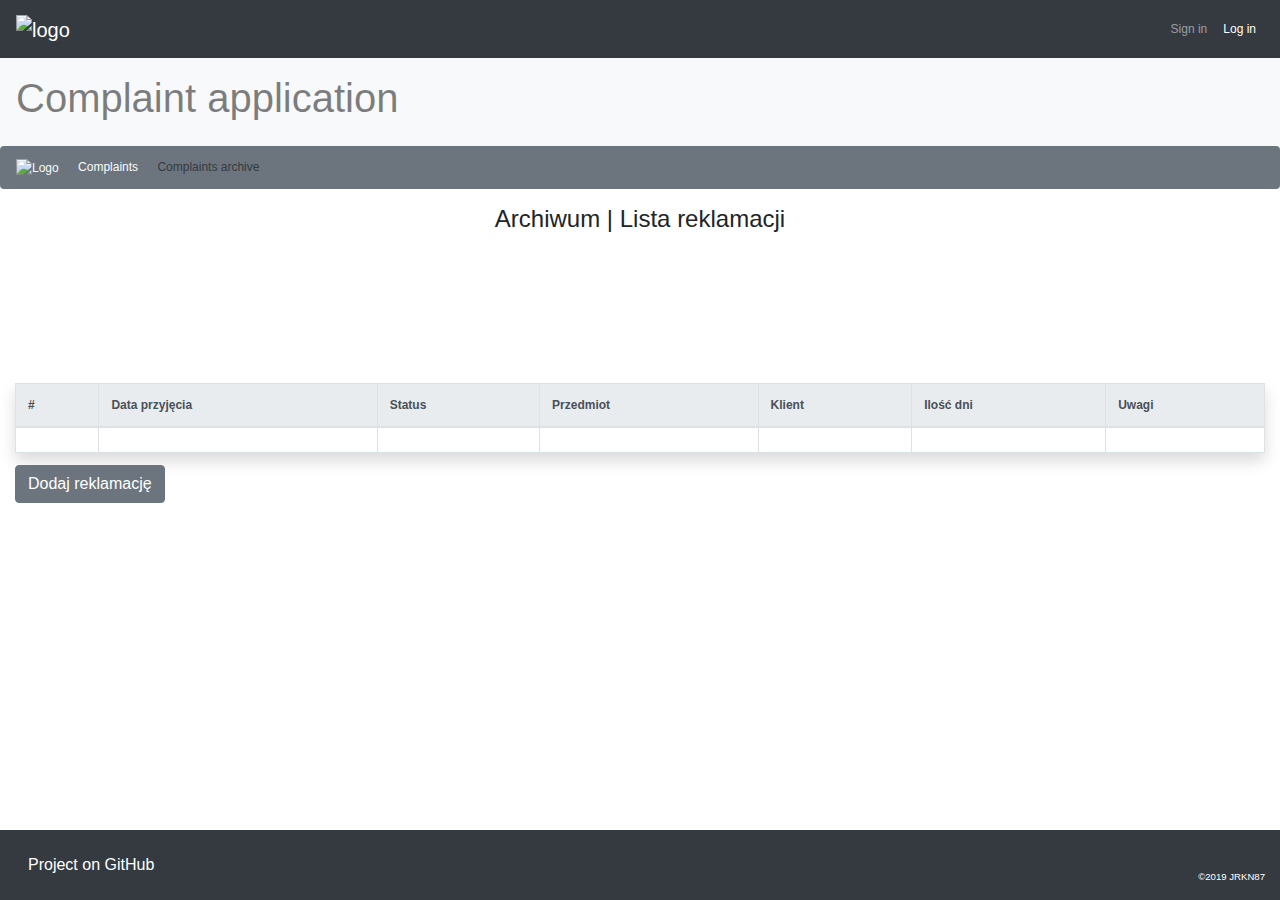
==== main/resources/templates/complaints-archive.html @ 738a96fe "Modify UI, add archive page and additional utilis, add remove complain option." ====
<!DOCTYPE html>
<html lang="en" xmlns:th="http://www.thymeleaf.org">
<head>
  <title>Complaint list | Portfolio_App</title>
  <meta charset="utf-8">
  <meta name="viewport" content="width=device-width, initial-scale=1">
  <!-- Latest compiled and minified CSS -->
  <link rel="stylesheet" href="https://maxcdn.bootstrapcdn.com/bootstrap/4.3.1/css/bootstrap.min.css">
  <link rel="stylesheet" href="style.css">
</head>
<body style="height: 100vh; font-size: 12px; padding: 0px;">
	<div class="row h-100">
		<div class="col-md-12">
			<nav class="navbar navbar-expand-md bg-dark navbar-dark">
				<a class="navbar-brand" href="/jrk" th:href="@{/jrk}">
					<img src="img/logo-white.png" width="150px" height="100%" alt="logo">
				</a>
				<ul class="navbar-nav  mr-auto"></ul>
				<ul class="navbar-nav">
					<li class="nav-item">
						<a class="nav-link" href="#">Sign in</a>
					</li>
					<li class="nav-item active">
						<a class="nav-link" href="#">Log in</a>
					</li>
				</ul>
			</nav>
			<nav class="navbar bg-light navbar-light">
				<span class="navbar-text">
					<h1>Complaint application</h1>
				</span>
			</nav>
			<nav aria-label="breadcrumb">
				<ol class="breadcrumb bg-secondary">
					<li class="breadcrumb-item"><a href="/jrk" th:href="@{/jrk}" class="text-light">
						<img src="img/home-icon.png" alt="Logo" style="width:20px; height: auto">
					</a></li>
					<li class="breadcrumb-item"><a href="/complaints" th:href="@{/complaints}" class="text-light">Complaints</a></li>
					<li class="breadcrumb-item text-dark active" aria-current="page">Complaints archive</li>
				</ol>
			</nav>
			<div class="d-flex justify-content-center" style="margin: 15px 0;">
				<h4>Archiwum | Lista reklamacji</h4>
			</div>
		</div>
		<div class="col-md-12">
			<div class="container-fluid">
				<div class="row"> 
					<div class="col">
						<div class="row">
							<div class="col-md-12"></div>
				<!--CONTENT START-->
				
							<div class="col-md-12 table-responsive">
								<table class="table table-hover table-bordered shadow p-3 mb-5 bg-white rounded">
								<caption>
									<a class="btn btn-secondary" style="margin-bottom: 15px;" href="/add-complaint" th:href="@{/add-complaint}">Dodaj reklamację</a>
								</caption>
									<thead class="thead-light">
										<tr>
											<th>#</th>
											<th>Data przyjęcia</th>
											<th>Status</th>
											<th>Przedmiot</th>
											<th>Klient</th>
											<th>Ilość dni</th>
											<th>Uwagi</th>
										</tr>
									</thead>
									<tbody>
										<tr th:each="complaint : ${complaints}">
											<td><a th:href="${'/details?id='+complaint.id}" th:text="${complaint.id}+'/REK/'+${complaint.startDate.getYear()}"></a></td>
											<td th:text="${complaint.startDate}"></td>
											<td th:text="${complaint.status}"></td>
											<td th:text="${complaint.product.productName}"></td>
											<td th:text="${complaint.client.clientName}"></td>
											<td th:text="${complaint.durationTimeOnDays}"></td>
											<td th:text="${complaint.comment}"></td>
										</tr>
									</tbody>
								</table>
							</div>
				
				<!--CONTENT END-->
						</div>
					</div>
				</div>
			</div>
		</div>
		<div class="col-md-12 align-self-end">
			<footer class="bg-dark text-white">
			<div class="container-fluid py-3">
					<div class="row">
							<div class="col-md-6">
								<a href="https://github.com/jrkn87/spring-app-deployed.git" target="_blank" class="btn btn-link text-white">Project on GitHub</a>
							</div>
							<div class="col-md-3"></div>
							<div class="col-md-3 text-right small align-self-end">©2019 JRKN87</div>
					</div>
			</div>
	</footer>
		</div>
	</div>
</body>
</html>
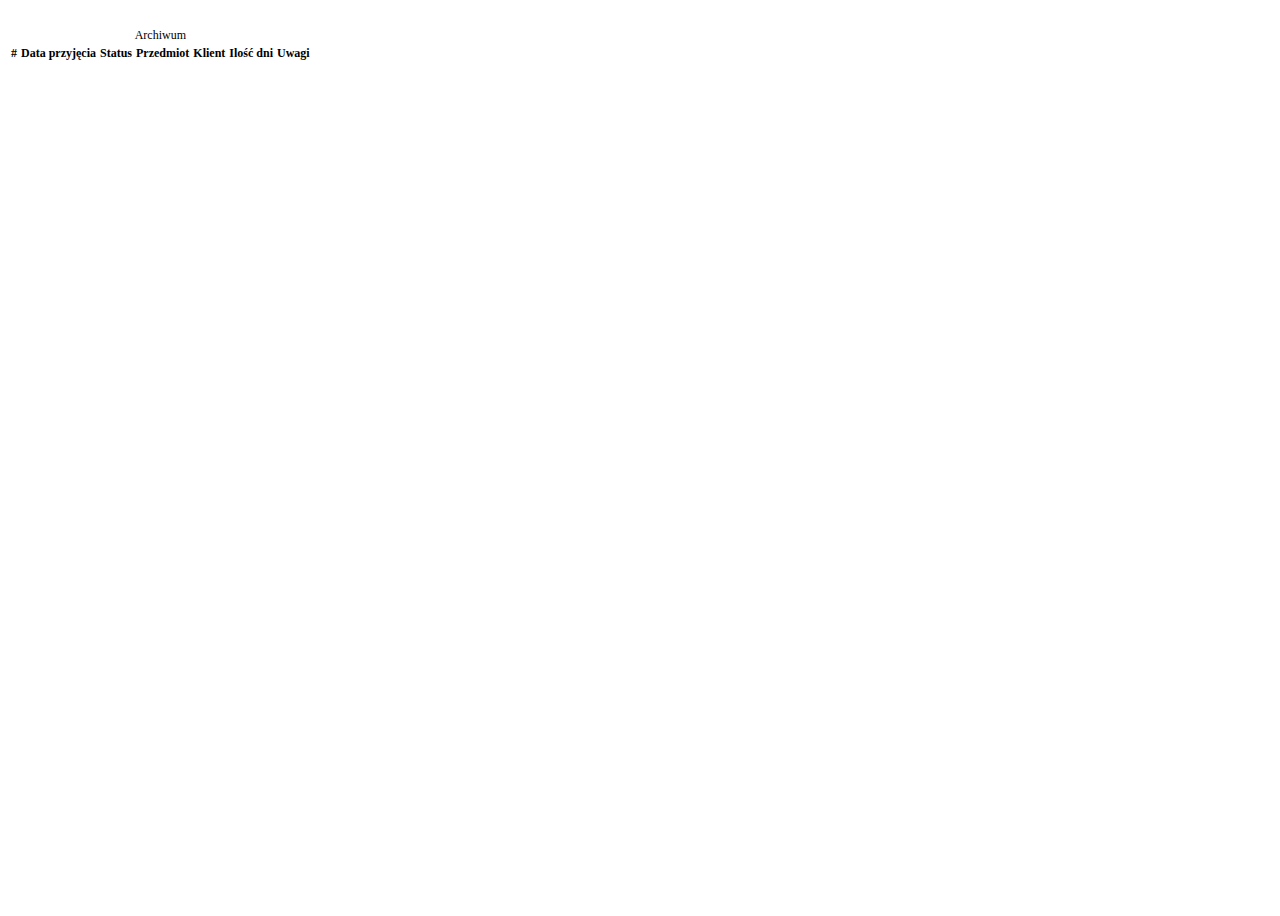
==== commit 6296dbbb: "Add new login i register form and validation." ====
--- a/main/resources/templates/complaints-archive.html
+++ b/main/resources/templates/complaints-archive.html
@@ -1,60 +1,23 @@
 <!DOCTYPE html>
 <html lang="en" xmlns:th="http://www.thymeleaf.org">
-<head>
-  <title>Complaint list | Portfolio_App</title>
-  <meta charset="utf-8">
-  <meta name="viewport" content="width=device-width, initial-scale=1">
-  <!-- Latest compiled and minified CSS -->
-  <link rel="stylesheet" href="https://maxcdn.bootstrapcdn.com/bootstrap/4.3.1/css/bootstrap.min.css">
-  <link rel="stylesheet" href="style.css">
+<head th:insert="fragments/template::head">
+  <title>Archive complaints list | Portfolio_App</title>
 </head>
 <body style="height: 100vh; font-size: 12px; padding: 0px;">
 	<div class="row h-100">
-		<div class="col-md-12">
-			<nav class="navbar navbar-expand-md bg-dark navbar-dark">
-				<a class="navbar-brand" href="/jrk" th:href="@{/jrk}">
-					<img src="img/logo-white.png" width="150px" height="100%" alt="logo">
-				</a>
-				<ul class="navbar-nav  mr-auto"></ul>
-				<ul class="navbar-nav">
-					<li class="nav-item">
-						<a class="nav-link" href="#">Sign in</a>
-					</li>
-					<li class="nav-item active">
-						<a class="nav-link" href="#">Log in</a>
-					</li>
-				</ul>
-			</nav>
-			<nav class="navbar bg-light navbar-light">
-				<span class="navbar-text">
-					<h1>Complaint application</h1>
-				</span>
-			</nav>
-			<nav aria-label="breadcrumb">
-				<ol class="breadcrumb bg-secondary">
-					<li class="breadcrumb-item"><a href="/jrk" th:href="@{/jrk}" class="text-light">
-						<img src="img/home-icon.png" alt="Logo" style="width:20px; height: auto">
-					</a></li>
-					<li class="breadcrumb-item"><a href="/complaints" th:href="@{/complaints}" class="text-light">Complaints</a></li>
-					<li class="breadcrumb-item text-dark active" aria-current="page">Complaints archive</li>
-				</ol>
-			</nav>
-			<div class="d-flex justify-content-center" style="margin: 15px 0;">
-				<h4>Archiwum | Lista reklamacji</h4>
-			</div>
-		</div>
+		<div th:insert="fragments/template::myMenu" class="col-md-12"></div>
 		<div class="col-md-12">
 			<div class="container-fluid">
 				<div class="row"> 
 					<div class="col">
 						<div class="row">
-							<div class="col-md-12"></div>
+							<div class="col-md-12" style="padding: 10px"></div>
 				<!--CONTENT START-->
 				
 							<div class="col-md-12 table-responsive">
-								<table class="table table-hover table-bordered shadow p-3 mb-5 bg-white rounded">
+								<table class="table table-sm table-hover table-bordered shadow p-3 mb-5 bg-white rounded">
 								<caption>
-									<a class="btn btn-secondary" style="margin-bottom: 15px;" href="/add-complaint" th:href="@{/add-complaint}">Dodaj reklamację</a>
+									<span>Archiwum</span>
 								</caption>
 									<thead class="thead-light">
 										<tr>
@@ -87,19 +50,7 @@
 				</div>
 			</div>
 		</div>
-		<div class="col-md-12 align-self-end">
-			<footer class="bg-dark text-white">
-			<div class="container-fluid py-3">
-					<div class="row">
-							<div class="col-md-6">
-								<a href="https://github.com/jrkn87/spring-app-deployed.git" target="_blank" class="btn btn-link text-white">Project on GitHub</a>
-							</div>
-							<div class="col-md-3"></div>
-							<div class="col-md-3 text-right small align-self-end">©2019 JRKN87</div>
-					</div>
-			</div>
-	</footer>
-		</div>
+		<div th:insert="fragments/template::myFooter" class="col-md-12 align-self-end"></div>
 	</div>
 </body>
 </html>